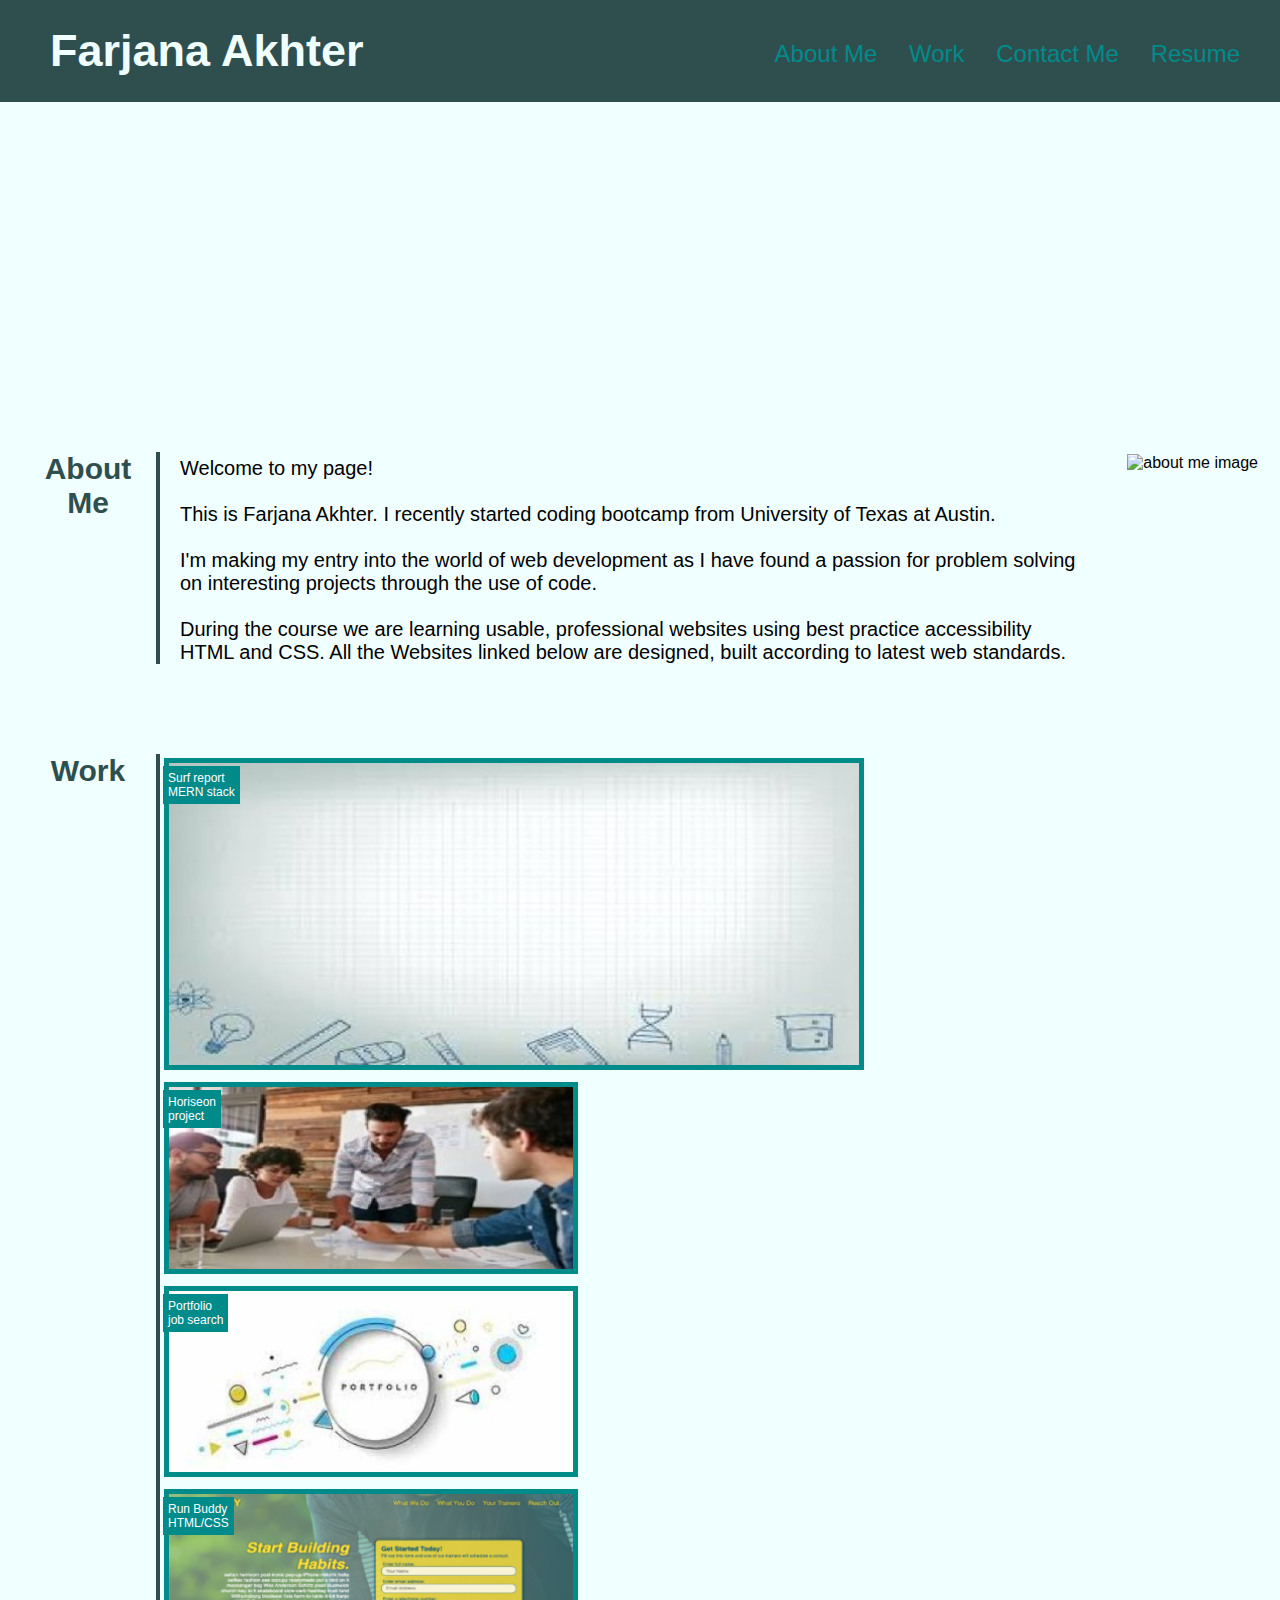
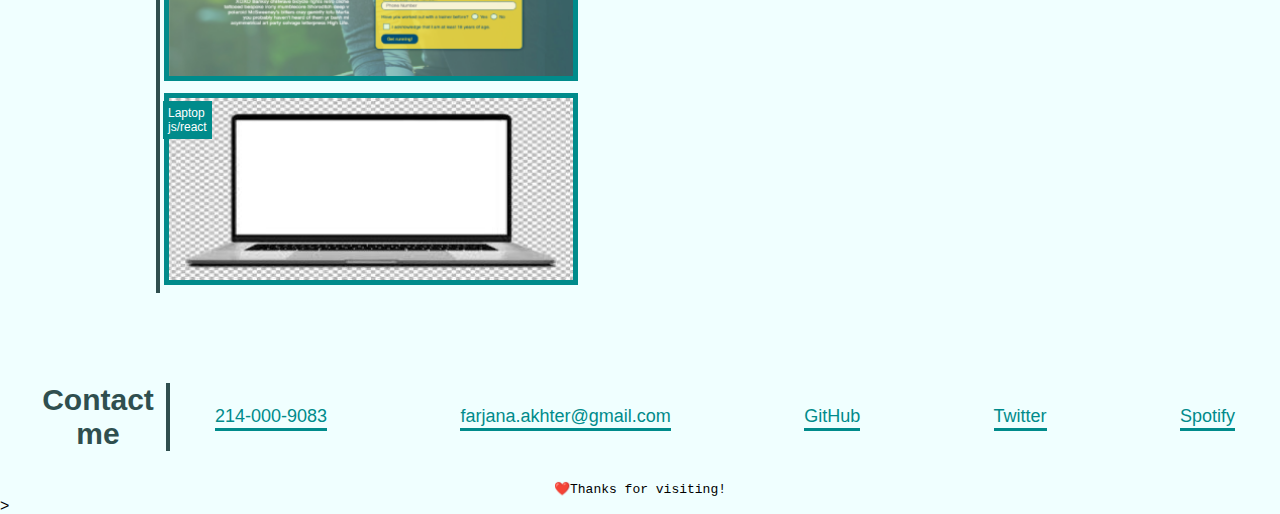
==== index.html @ 30dc9412 "made few changes in style.css file about image set up" ====
<!DOCTYPE html>
<html lang="en">

<head>
    <meta charset="UTF-8">
    <meta name="viewport" content="width=device-width, initial-scale=1.0">
    <!-- <link rel="stylesheet" href="./assets/reset.css"> -->
    <link rel="stylesheet" href="./assets/style.css" />
    <title> Web Development Portfolio</title>
</head>

<body>
    <header>
        <header class="header">
            <h1>Farjana Akhter</h1>
            <nav>
                <!--Unordered list elements-->
                <ul>
                    <!--List item elements-->
                    <li><a href="#about-me">About Me</a></li>
                    <li><a href="#work">Work</a></li>
                    <li><a href="#contact-me">Contact Me</a></li>
                    <li><a href="./resume.html">Resume</a></li>
                </ul>
            </nav>
        </header>

        <section class="hero">
            <div>
                <h3> Web Developer </h3>
            </div>
        </section>


        <section id="about-me" class="content">
            <h2 class="section-title primary-border">About Me</h2>
            <p id="about-text">
                Welcome to my page!<br /> <br />
                This is Farjana Akhter. I recently started coding bootcamp from University of Texas at
                Austin.<br /><br />
                I'm making my entry into the world of web development as I have found a passion for problem
                solving on interesting projects through the use of code. <br /> <br />
                During the course we are learning usable, professional websites using best practice accessibility
                HTML and CSS.
                All the Websites linked below are designed, built according to latest web standards.
            </p>

            <article class="photo">
                <img src="images/me0.jpeg" alt="about me image">
            </article>


        </section>

        <section id="work" class="content">

            <h2 class="section-title primary-border">Work</h2>


            <div class="work-done">

                <article class="item-detail">
                    <a herf="#">
                        <img src="images/edu_img.jpg" class="item-detail img"
                            alt="In my portfolio I have Add a educational icon">
                        <p class="top-left">Surf report<br>MERN stack</p>
                    </a>
                </article>

                <div id="work-flex">
                    <article class="item-detail">
                        <a href="#">
                            <img src="images/Horiseon.jpg" class="item-detail img"
                                alt="Add Icon I have done my first project of Horiseon webpage">
                            <p class="top-left">Horiseon<br>project</p>
                        </a>
                    </article>

                    <article class="item-detail">
                        <a herf="#">
                            <img src="images/portfolio_image.jpeg" class="item-detail img"
                                alt="Add a box with portfolio photo " />
                            <p class="top-left">Portfolio<br>job search</p>
                        </a>
                    </article>


                    <article class="item-detail">
                        <a href="#">
                            <img src="images/run buddy.png" class="item-detail img" alt="" />
                            <p class="top-left">Run Buddy<br>HTML/CSS</p>
                        </a>
                    </article>

                    <article class="item-detail">
                        <a herf="#">
                            <img src="images/laptop.jpeg" class="item-detail img" alt="setup image of laptop" />
                            <p class="top-left">Laptop<br>js/react</p>
                        </a>
                    </article>

                </div>
            </div>

        </section>


        <section id="Contact me">
            <div class="step-info">
                <h2 class="section-title primary-border">Contact me</h2>

                <div class="contact-info">
                    <ul>
                        <!--List item elements-->
                        <li><a href="#number">214-000-9083</a> </li>
                        <li><a href="#website.com">farjana.akhter@gmail.com</a> </li>
                        <li><a href="#github">GitHub</a> </li>
                        <li><a href="#twitter">Twitter</a></li>
                        <li><a href="#spotify">Spotify</a> </li>
                    </ul>
                </div>
            </div>
        </section>

        <footer class="footer">

            <ul>
                <li> ❤️Thanks for visiting! </li>
            </ul>>
        </footer>


</body>

</html>
---- assets/style.css ----
/* create custom CSS variables (also called custom properties) and apply them to the root of the page, making them accessible to all other CSS */
:root { /* declare a variable with `--` syntax */
  --primary-color: #2f4f4f;
  --secondary-color: #f0ffff;
  --tertiary-color: #008b8b;
  /* --tertiary-color: #3a96a0; */
}
  /* html {
	scroll-behavior: smooth;
}   */
*{
    margin: 0;
    padding: 0;
    box-sizing: border-box;
  }
body {
  height: 100%;
   /* use CSS var() function to reference a variable created above */
  background-color: var(--secondary-color);
  font-family: 'Trebuchet MS', 'Lucida Sans Unicode', 'Lucida Grande', 'Lucida Sans', Arial, sans-serif;
}


/* apply styles to <header> */
.header {
  padding: 20px;
  font-family: 'Trebuchet MS', 'Lucida Sans Unicode', 'Lucida Grande', 'Lucida Sans', Arial, sans-serif;
  background-color: var(--primary-color);
  display: flex;
  justify-content: space-between;
  /* position: sticky; */
  position: relative;
  overflow: hidden;
}

header h1 {
  color: var(--secondary-color);
  margin: 5px 10px 5px 30px;
  font-size: 45px;
  }
  /*  organize header options */
  header nav {
    padding-top: 20px;
    margin-right: 20px;
    font-family: 'Gill Sans', 'Gill Sans MT', 'Calibri', 'Trebuchet MS', sans-serif;
    font-size: 24px;
    display: flex;
    justify-content: flex-end;
}
 header nav ul li{ 
    display: inline-block;
    margin-left: 25px;
}
a {
    color: var(--tertiary-color);
    text-decoration: none;
}
header nav ul li a:hover {
   /* If we were to change the value of `--`, then all references to it would change automatically */
    background: var(--primary-color);
    color: var(--secondary-color);
    border-radius: 15px;
    text-shadow: none;
}
/*apply style to hero image*/
.hero{
  height: 300px;
  background-image: url("../images/image.jpeg");
  background-size: cover;
  background-position: center;
  display: flex;
  justify-content: flex-end;
  flex-wrap: wrap;
  position: relative;
 
}  
.hero h3 {
font-style: italic;
font-size: 25px;
color: var(--secondary-color);
margin-top: 200px; 
text-align: right; 

} 
/* create code for paragraph */
#about-text {
    font-size: 20px;
    padding: 5px 35px 0 20px;
    /* width: 50%; */
    flex: 1 1 500px;

    align-items: center;
}
/* set up me photo */
.photo {
  position: relative;
  margin: 2px;
  border-radius: 8px; 
}
 .photo:hover {
  background-color: var(--primary-color);
} 
/* Creating work image, title, color and so on */
section {
  display: flex;
  flex-direction: row;
  flex-wrap: wrap;
  padding: 20px;
  margin: 10px;
}
.content {
  margin: 20px auto;
  padding-bottom: 50px;
  width: 100%;
  display: flex;
}
.section-title {
  font-size: 30px;
  /* display: flex; */
  display: inline-block;
  border-right: 4px solid;
  /* margin-right: 30px; */
  color: var(--primary-color);
  text-align: center;
  /* padding: 20px; */
  flex-basis: 140px; 
}
.primary-border {
  border-color: var(--primary-color);
}
.work-done {
display: flex;
flex-wrap: wrap;
flex: 0 0 66%;  
 }
#work-flex{
display: flex;
flex-wrap: wrap;
 }
/* justify-content: space-evenly; */

.item-detail{
position: relative;
margin: 2px;
width: fit-content;
}
.item-detail:hover {
  background-color: var(--primary-color);
}
.item-detail img{
 flex: 1 1 300px;
 object-fit: cover;
 width: 100%;

/* border-radius: 8px; */
border: 5px solid var(--tertiary-color); 
 
} 

.top-left {
  position: absolute;
  padding: 5px;
  /* bottom: 16px; */
   top: 10px;
  left: 1px;
  text-align: left;
  font-size: 12px;
  color: #ffffff;
  background-color: var(--tertiary-color);
} 
  /*creating contact information  */
.step-info{
  flex :1 2 300px;
  /* flex :2 20%; */
  display: flex;
  flex-wrap: wrap;
  align-items: center;
}
.contact-info {
  flex: 150;
}
.contact-info ul {
  display: flex;
  flex-wrap: wrap;
  justify-content: space-between;
  /* align-items: left; */
  list-style: none;
  margin-left: 15px;
  width: 100%;  
  }
  
.contact-info ul li a {
  margin: 0 30px;
  font-size: 18px;
  color: var(--tertiary-color);
  text-decoration: none;
  border-bottom: 3px solid;
  padding-bottom: 2px;
}
.contact-info ul li a:hover  {
  /* background-color: var(--secondary-color); */
  color: var(--primary-color);
}
/*using CSS Typography */
/* give it square bullet points, and assign font family to monospace  */
.footer ul {
  text-align: center;
  list-style: square;
  font-family: monospace;
  
} 

/* using `max-width` as the breakpoint */
 /* Tablets - header changes activities */
@media screen and (max-width: 992px) {
  header {
     /* background-color: green; 980px */
    padding-bottom: 0;
    justify-content: center;
    position: relative;
    flex-direction: column;
    text-align: center;
  }
  header h1 {
    width: 100%;
    text-align: center;
    margin: 5px
  }
  header nav ul {
    margin-top: 20px;
    width: 100%;
    justify-content: center;
  }
  header nav ul li a {
    font-size: 20px;
  }
  p {
      flex: 2 100%;
      text-align: left;
      justify-content: left;
  }
}

/* Extra large devices (large laptops and desktops, 1200px and up) */
/* @media only screen and (min-width: 1200px) {...} */
/* using `max-width` as the breakpoint */
/* Large smartphones - changes item section */

@media screen and (max-width: 768px) {
  section {
    padding: 30px 15px;
    text-align: center;
  }
  .details {
      flex-direction: column;
  }
  .section-title {
      font-size: 48px;
      text-align: center;
      flex-direction: column;
      border-bottom: 5px solid;
      border-right: none;
      padding: 15px;
      margin: 0;
  }
  p {
      flex-direction: column;
      justify-content: center;
      display: contents;
      padding: 10px
  }
  .photo {
      justify-content: center;
  }
  .details {
    flex: 2 100%;
    text-align: left;
    justify-content: left;
    display: flex;
  }
  .item-detail img {
    flex: 0 32%;
    margin-right: 0;
    margin-top: 15px;
    margin-bottom: 15px;
    width: 90%;
  }
  a {
    flex-direction: column;
    justify-content: center;
    display: contents;
    padding: 10px
  }
}
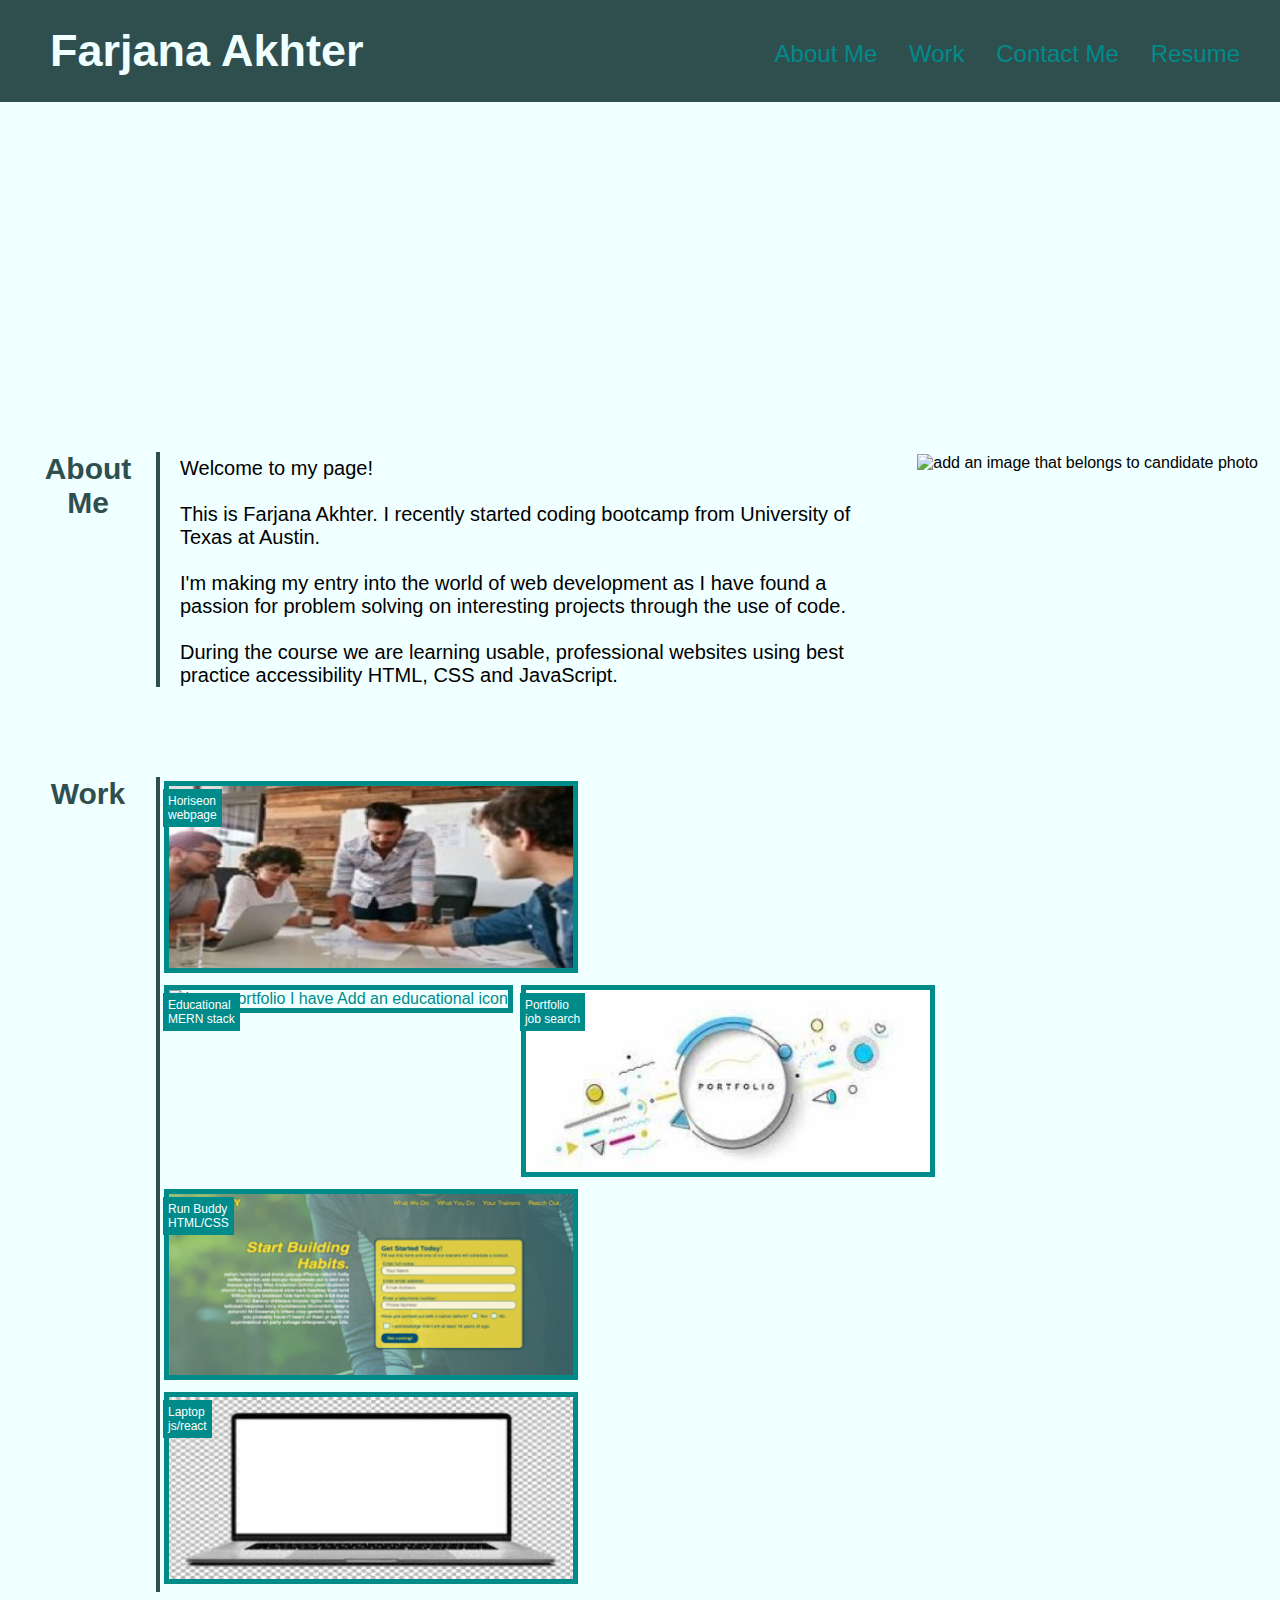
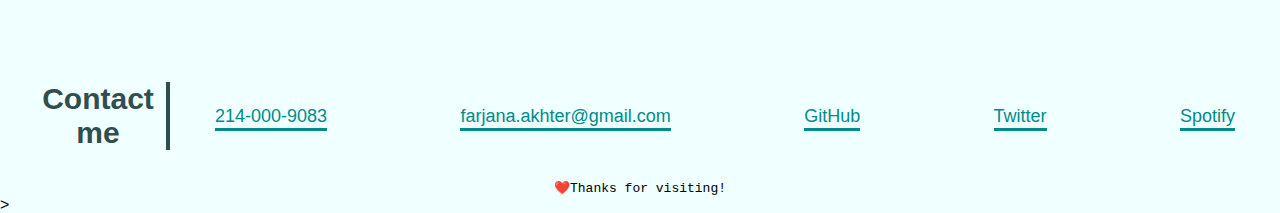
==== commit 1d0153ee: "updated contact me, resume option and added the project link in index.html file" ====
--- a/index.html
+++ b/index.html
@@ -4,9 +4,8 @@
 <head>
     <meta charset="UTF-8">
     <meta name="viewport" content="width=device-width, initial-scale=1.0">
-    <!-- <link rel="stylesheet" href="./assets/reset.css"> -->
     <link rel="stylesheet" href="./assets/style.css" />
-    <title> Web Development Portfolio</title>
+    <title> Farjana Akhter Portfolio</title>
 </head>
 
 <body>
@@ -14,13 +13,13 @@
         <header class="header">
             <h1>Farjana Akhter</h1>
             <nav>
-                <!--Unordered list elements-->
+
                 <ul>
                     <!--List item elements-->
                     <li><a href="#about-me">About Me</a></li>
                     <li><a href="#work">Work</a></li>
-                    <li><a href="#contact-me">Contact Me</a></li>
-                    <li><a href="./resume.html">Resume</a></li>
+                    <li><a href="#Contact-me">Contact Me</a></li>
+                    <li><a href="#resume">Resume</a></li> 
                 </ul>
             </nav>
         </header>
@@ -31,7 +30,7 @@
             </div>
         </section>
 
-
+        <!-- about me, work, contact me section -->
         <section id="about-me" class="content">
             <h2 class="section-title primary-border">About Me</h2>
             <p id="about-text">
@@ -41,12 +40,12 @@
                 I'm making my entry into the world of web development as I have found a passion for problem
                 solving on interesting projects through the use of code. <br /> <br />
                 During the course we are learning usable, professional websites using best practice accessibility
-                HTML and CSS.
-                All the Websites linked below are designed, built according to latest web standards.
+                HTML, CSS and JavaScript.
+
             </p>
 
             <article class="photo">
-                <img src="images/me0.jpeg" alt="about me image">
+                <img src="images/me0.jpeg" alt=" add an image that belongs to candidate photo ">
             </article>
 
 
@@ -60,19 +59,20 @@
             <div class="work-done">
 
                 <article class="item-detail">
-                    <a herf="#">
-                        <img src="images/edu_img.jpg" class="item-detail img"
-                            alt="In my portfolio I have Add a educational icon">
-                        <p class="top-left">Surf report<br>MERN stack</p>
+                    <a href="https://farjana-04.github.io/Horiseon-a-Marketing-Agency-s-Webpage/">
+                        <img src="images/Horiseon.jpg" class="item-detail img"
+                            alt="Add a partial Icon from first webpage Horiseon">
+                        <p class="top-left">Horiseon<br>webpage</p>
                     </a>
                 </article>
 
                 <div id="work-flex">
                     <article class="item-detail">
                         <a href="#">
-                            <img src="images/Horiseon.jpg" class="item-detail img"
-                                alt="Add Icon I have done my first project of Horiseon webpage">
-                            <p class="top-left">Horiseon<br>project</p>
+
+                            <img src="images/edu-image.jpg" class="item-detail img"
+                                alt="In my portfolio I have Add an educational icon">
+                            <p class="top-left">Educational<br>MERN stack</p>
                         </a>
                     </article>
 
@@ -87,7 +87,7 @@
 
                     <article class="item-detail">
                         <a href="#">
-                            <img src="images/run buddy.png" class="item-detail img" alt="" />
+                            <img src="images/run buddy.png" class="item-detail img" alt="Add run buddy image" />
                             <p class="top-left">Run Buddy<br>HTML/CSS</p>
                         </a>
                     </article>
@@ -105,7 +105,7 @@
         </section>
 
 
-        <section id="Contact me">
+        <section id="Contact-me">
             <div class="step-info">
                 <h2 class="section-title primary-border">Contact me</h2>
 
@@ -113,7 +113,7 @@
                     <ul>
                         <!--List item elements-->
                         <li><a href="#number">214-000-9083</a> </li>
-                        <li><a href="#website.com">farjana.akhter@gmail.com</a> </li>
+                        <li><a href="#email">farjana.akhter@gmail.com</a> </li>
                         <li><a href="#github">GitHub</a> </li>
                         <li><a href="#twitter">Twitter</a></li>
                         <li><a href="#spotify">Spotify</a> </li>
--- a/assets/style.css
+++ b/assets/style.css
@@ -251,11 +251,11 @@
     padding: 30px 15px;
     text-align: center;
   }
-  .details {
+  .item-detail {
       flex-direction: column;
   }
   .section-title {
-      font-size: 48px;
+      font-size: 30px;
       text-align: center;
       flex-direction: column;
       border-bottom: 5px solid;
@@ -272,7 +272,7 @@
   .photo {
       justify-content: center;
   }
-  .details {
+  .item-detail {
     flex: 2 100%;
     text-align: left;
     justify-content: left;
